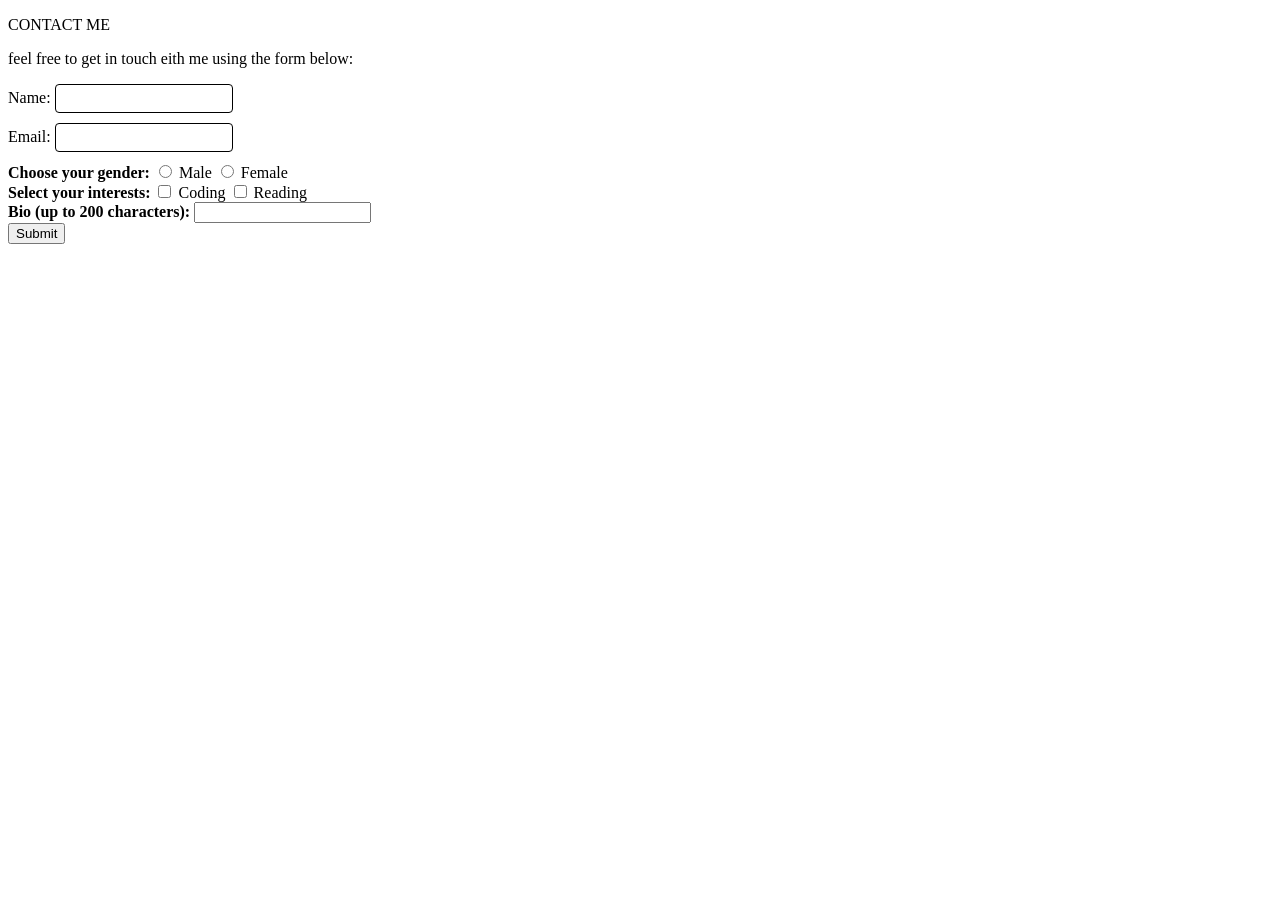
==== contactmeform.html @ b6bc52af "bio" ====
<!DOCTYPE html>
<html>
    <head>
<link rel="stylesheet" href="style2.css"
    </head>
    <body>
        <p>CONTACT ME</p>
        <P>feel free to get in touch eith me using the form below:</P>
        <div>
            <label> Name:</label>
            <input type="text" class="name-a"/><br>
            <label>Email:</label>
            <input type="text" class="name-a"/>
        </div>
        <div>
            <Llabel><b>Choose your gender:</b></label>
           <input type="radio" class="Male" value="Male"/>
            <label>Male</label>
            <input type="radio" class="Female" value="Female"/>
            <label>Female</label>
        </div>
        <div>
             <label><b>Select your interests:</b></label>
           <input type="checkbox" class="Coding" value="Coding"/>
            <label>Coding</label>
            <input type="checkbox" class="Reading" value="Reading"/>
            <label>Reading</label>
            
        </div>
        <div>
            <label><b>Bio (up to 200 characters):</b></label>
            <input type="text" class="bio-a"/>
        </div>
        <div>
            <button>Submit</button>
        </div>
    </body>
</html>
---- style2.css ----
.name-a{
    border: 1px solid black;
    border-radius: 4px;
    width: 172px;
    height: 25px;
    margin-bottom: 10px;
}
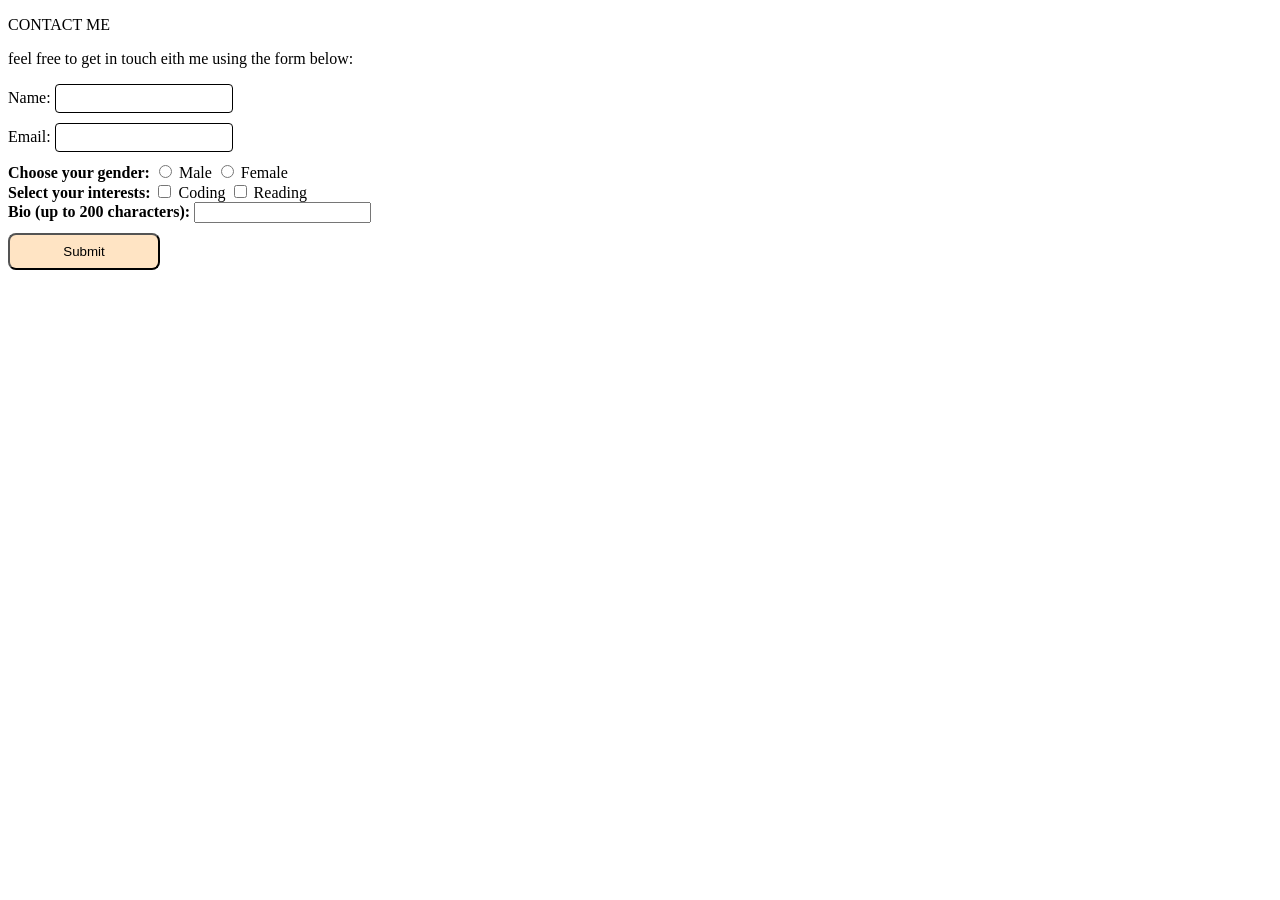
==== commit e2a97e20: "button" ====
--- a/contactmeform.html
+++ b/contactmeform.html
@@ -32,7 +32,7 @@
             <input type="text" class="bio-a"/>
         </div>
         <div>
-            <button>Submit</button>
+            <button class="button-ab">Submit</button>
         </div>
     </body>
 </html>
--- a/style2.css
+++ b/style2.css
@@ -5,5 +5,20 @@
     height: 25px;
     margin-bottom: 10px;
 }
+bio-a{
+    border: 1px solid black;
+    border-radius: 4px;
+    width: 173px;
+    height: 25px;
+    margin-top: 10px;
+}
+.button-ab{
+   width: 152px;
+    align-items: center;
+    background: bisque;
+    height: 37px;
+    border-radius: 8px;
+    margin-top: 10px;
+}
 
    
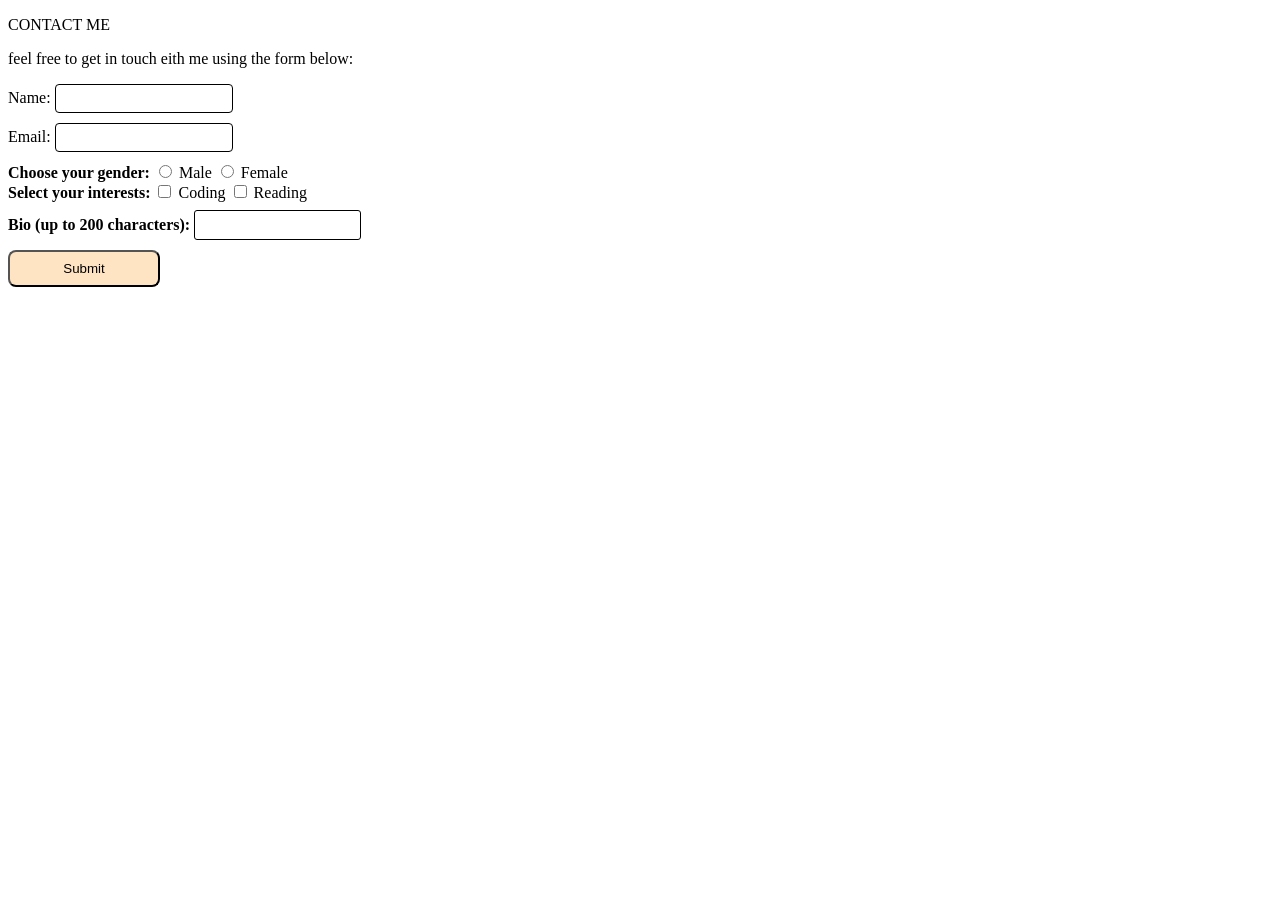
==== commit eb68c91d: "contacthtml" ====
--- a/contactmeform.html
+++ b/contactmeform.html
@@ -4,7 +4,7 @@
 <link rel="stylesheet" href="style2.css"
     </head>
     <body>
-        <p>CONTACT ME</p>
+        <p class="CONTACT-a">CONTACT ME</p>
         <P>feel free to get in touch eith me using the form below:</P>
         <div>
             <label> Name:</label>
@@ -29,7 +29,7 @@
         </div>
         <div>
             <label><b>Bio (up to 200 characters):</b></label>
-            <input type="text" class="bio-a"/>
+            <input type="text" class="bio-ac"/>
         </div>
         <div>
             <button class="button-ab">Submit</button>
--- a/style2.css
+++ b/style2.css
@@ -5,13 +5,8 @@
     height: 25px;
     margin-bottom: 10px;
 }
-bio-a{
-    border: 1px solid black;
-    border-radius: 4px;
-    width: 173px;
-    height: 25px;
-    margin-top: 10px;
-}
+
+
 .button-ab{
    width: 152px;
     align-items: center;
@@ -20,5 +15,14 @@
     border-radius: 8px;
     margin-top: 10px;
 }
+.bio-ac{
+    height: 26px;
+    margin-top: 8px;
+    width: 161px;
+    border-radius: 3px;
+    border: 1px solid black;
+
+}
+
 
    
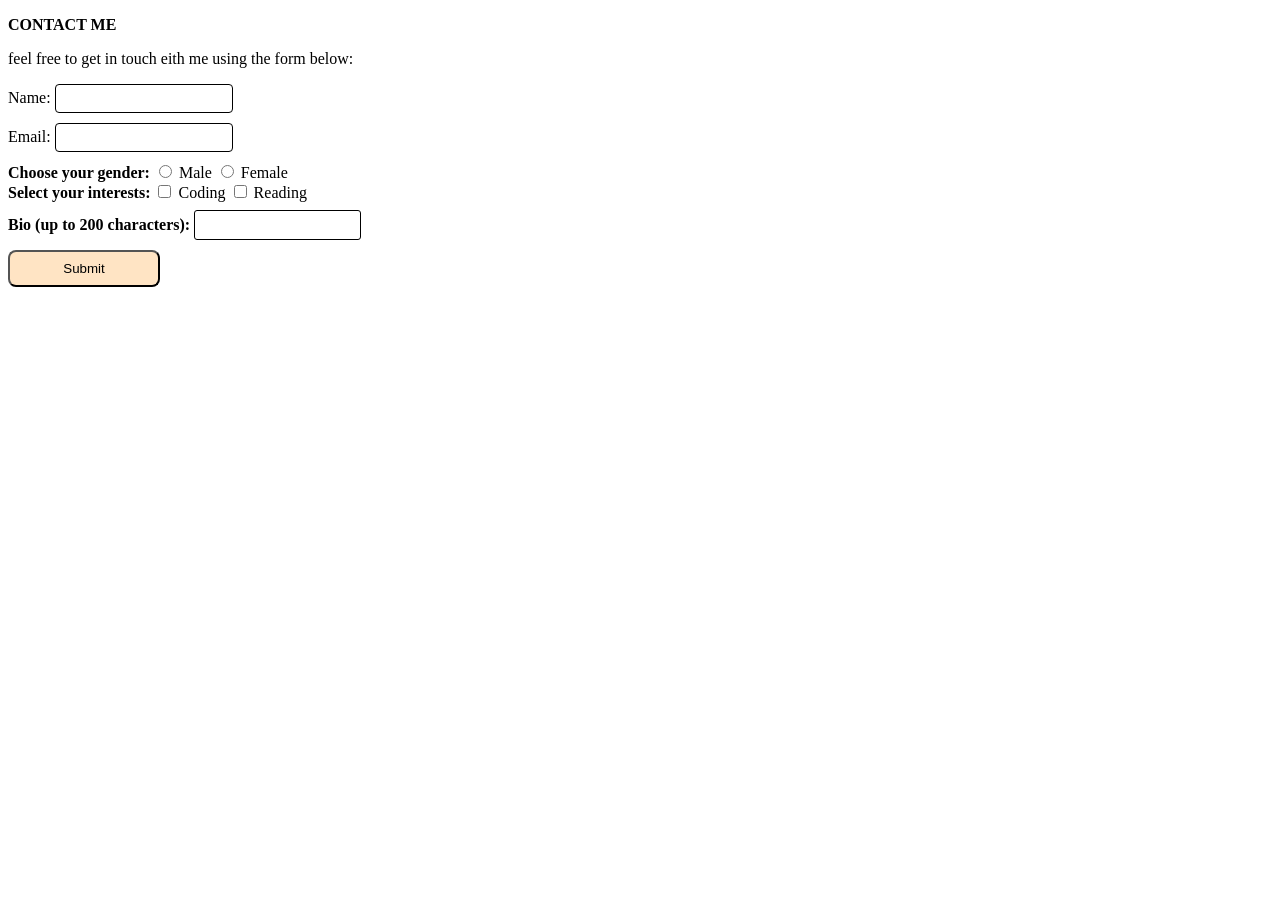
==== commit 4a67964e: "formhtml" ====
--- a/contactmeform.html
+++ b/contactmeform.html
@@ -4,6 +4,7 @@
 <link rel="stylesheet" href="style2.css"
     </head>
     <body>
+        <div class="contact form">  
         <p class="CONTACT-a">CONTACT ME</p>
         <P>feel free to get in touch eith me using the form below:</P>
         <div>
--- a/style2.css
+++ b/style2.css
@@ -23,6 +23,10 @@
     border: 1px solid black;
 
 }
+.CONTACT-a{
+    align-items: center;
+    font-weight: bold;
+}
 
 
    
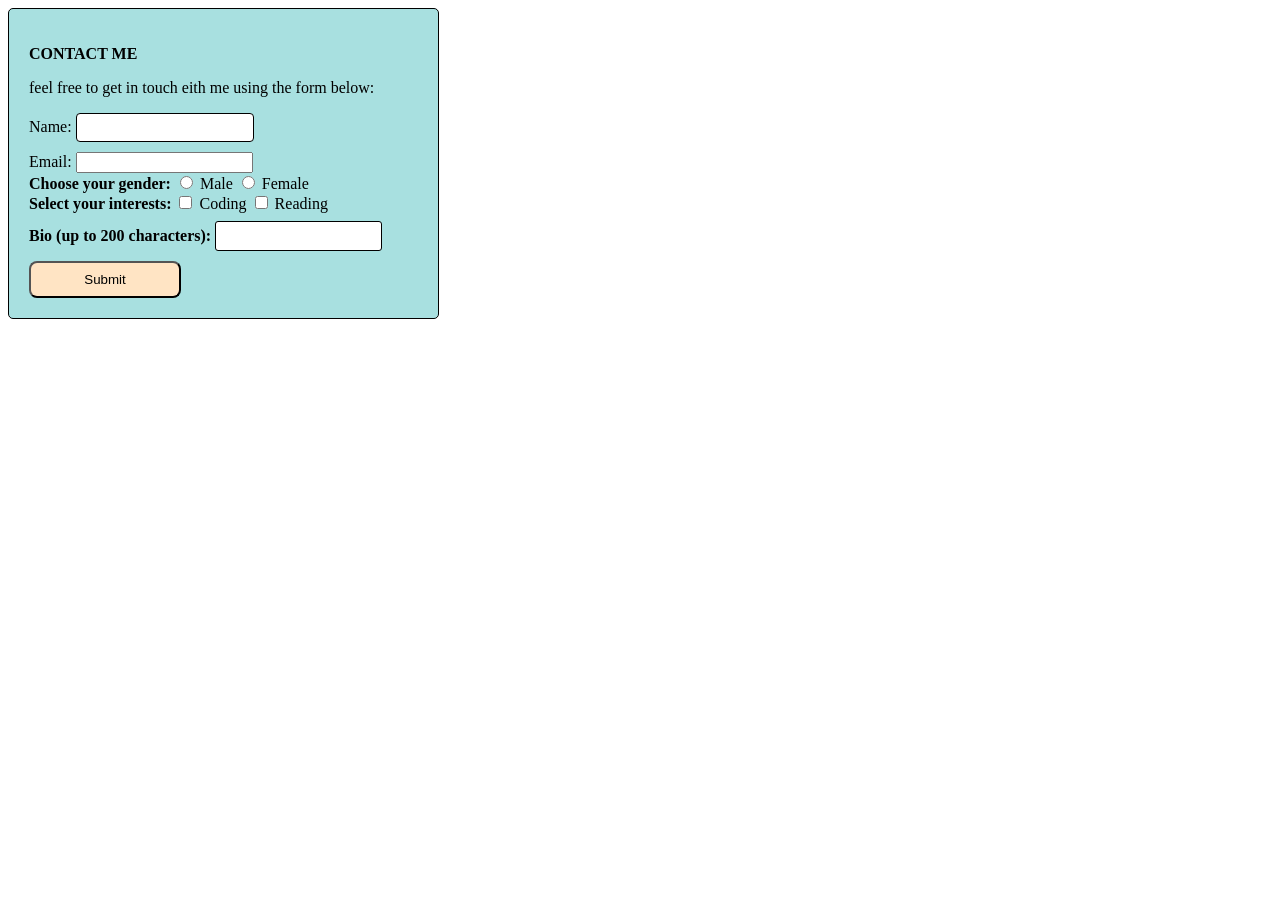
==== commit 25c59928: "removing" ====
--- a/contactmeform.html
+++ b/contactmeform.html
@@ -4,14 +4,14 @@
 <link rel="stylesheet" href="style2.css"
     </head>
     <body>
-        <div class="contact form">  
+        <div class="contact-form">  
         <p class="CONTACT-a">CONTACT ME</p>
         <P>feel free to get in touch eith me using the form below:</P>
         <div>
             <label> Name:</label>
             <input type="text" class="name-a"/><br>
             <label>Email:</label>
-            <input type="text" class="name-a"/>
+            <input type="text" class="name-"/>
         </div>
         <div>
             <Llabel><b>Choose your gender:</b></label>
--- a/style2.css
+++ b/style2.css
@@ -27,6 +27,14 @@
     align-items: center;
     font-weight: bold;
 }
+.contact-form{
+     border: 1px solid black;
+    border-radius: 5px;
+    width: 389px;
+    padding: 20px;
+    align-items: center;
+    background: rgb(168, 224, 224);
+}
 
 
    
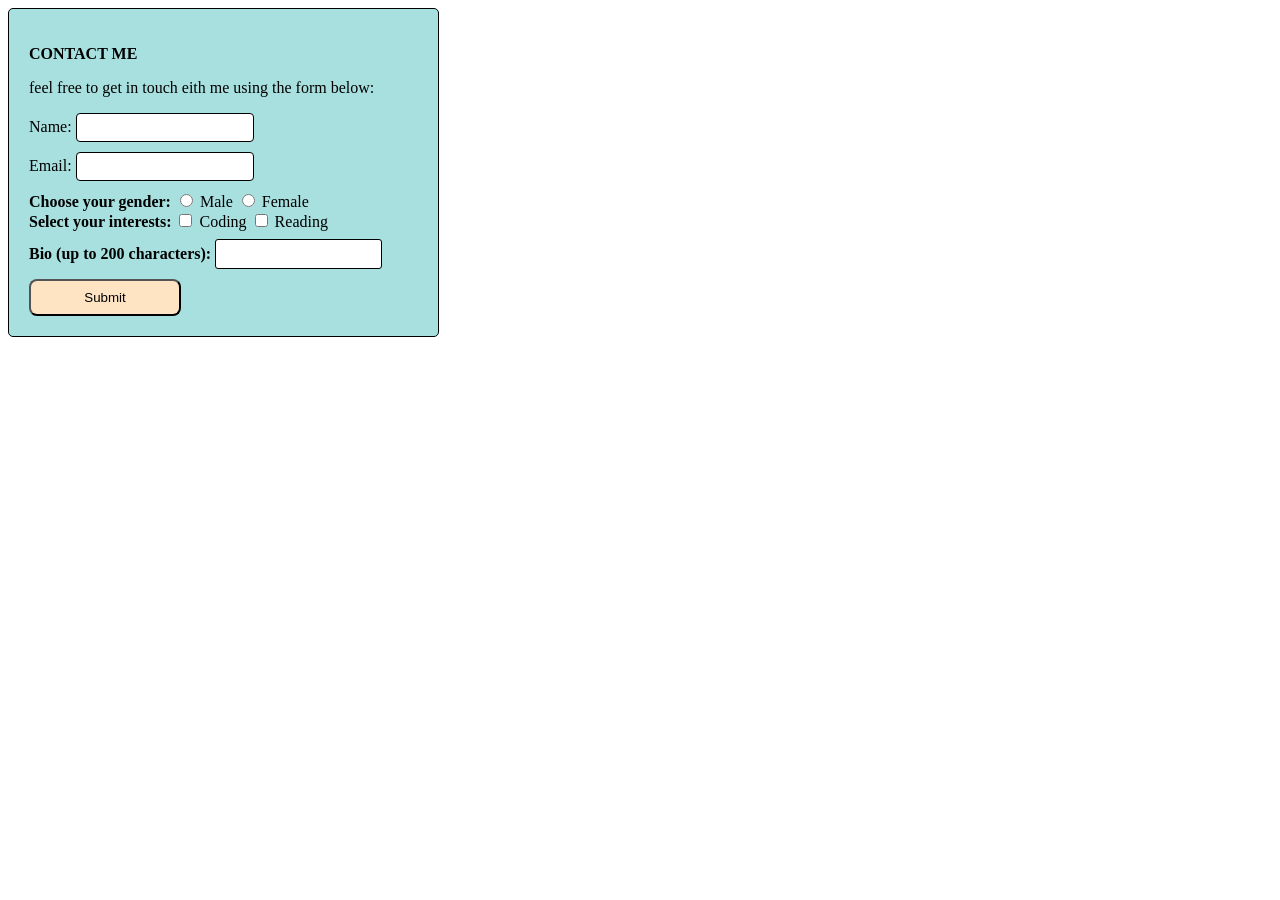
==== commit 3f30d9f8: "adding" ====
--- a/contactmeform.html
+++ b/contactmeform.html
@@ -11,7 +11,7 @@
             <label> Name:</label>
             <input type="text" class="name-a"/><br>
             <label>Email:</label>
-            <input type="text" class="name-"/>
+            <input type="text" class="name-a"/>
         </div>
         <div>
             <Llabel><b>Choose your gender:</b></label>
